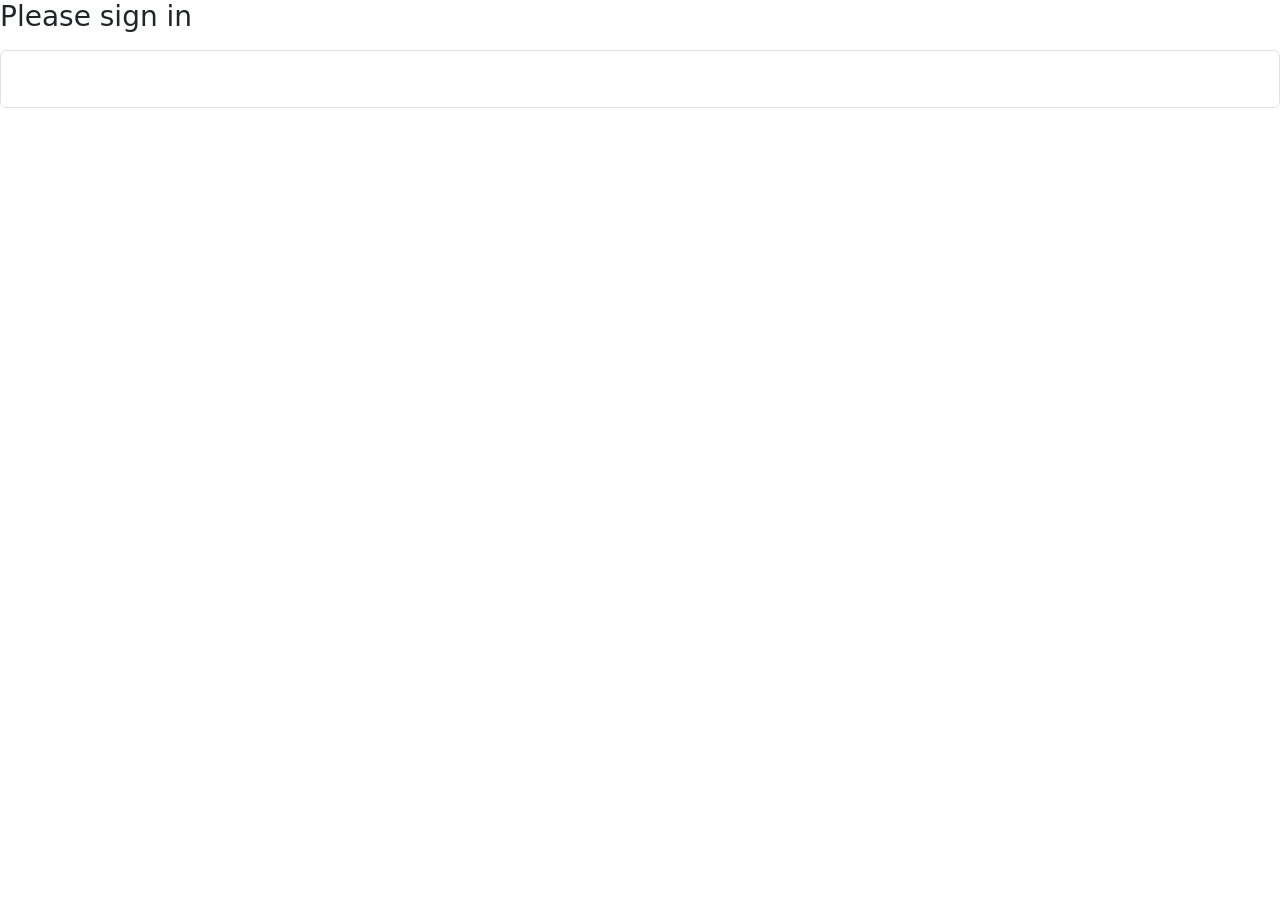
==== templates/auth.html @ d3ced227 "added auth.html" ====
<!-- Link https://getbootstrap.com/docs/5.3/getting-started/introduction/ --> 
<!doctype html>
<html lang="en">
  <head>
    <meta charset="utf-8">
    <meta name="viewport" content="width=device-width, initial-scale=1">
    <title>Auth</title>
    <link href="https://cdn.jsdelivr.net/npm/bootstrap@5.3.3/dist/css/bootstrap.min.css" rel="stylesheet">
  </head>
  <body>
    <main class="form-signin">
      <form>
        <h1 class="h3 mb-3 fw-normal">Please sign in</h1>

        <div class="form-floating">
          <input type="email" class="form-control" id="floatingInput" placeholder="
    </main>
    <script src="https://cdn.jsdelivr.net/npm/bootstrap@5.3.3/dist/js/bootstrap.bundle.min.js"></script>
  </body>
</html>
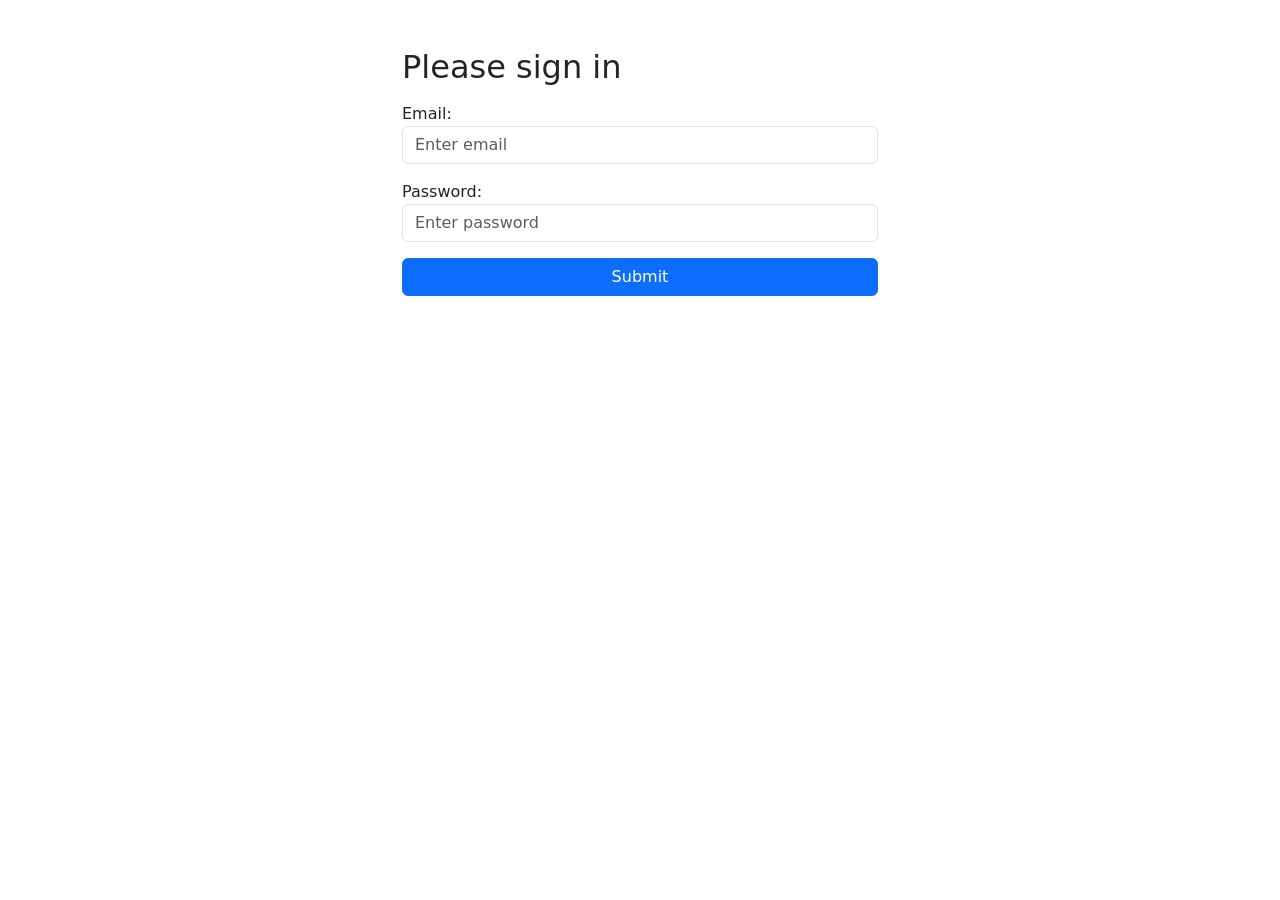
==== commit 98f32464: "update with auth.html" ====
--- a/templates/auth.html
+++ b/templates/auth.html
@@ -1,20 +1,33 @@
-<!-- Link https://getbootstrap.com/docs/5.3/getting-started/introduction/ --> 
-<!doctype html>
+<!-- Link https://www.w3schools.com/bootstrap5/bootstrap_forms.php --> 
+<!DOCTYPE html>
 <html lang="en">
-  <head>
-    <meta charset="utf-8">
-    <meta name="viewport" content="width=device-width, initial-scale=1">
-    <title>Auth</title>
-    <link href="https://cdn.jsdelivr.net/npm/bootstrap@5.3.3/dist/css/bootstrap.min.css" rel="stylesheet">
-  </head>
-  <body>
-    <main class="form-signin">
-      <form>
-        <h1 class="h3 mb-3 fw-normal">Please sign in</h1>
+<head>
+  <title>Bootstrap Example</title>
+  <meta charset="utf-8">
+  <meta name="viewport" content="width=device-width, initial-scale=1">
+  <link href="https://cdn.jsdelivr.net/npm/bootstrap@5.3.8/dist/css/bootstrap.min.css" rel="stylesheet">
+  <script src="https://cdn.jsdelivr.net/npm/bootstrap@5.3.8/dist/js/bootstrap.bundle.min.js"></script>
+</head>
+<body>
 
-        <div class="form-floating">
-          <input type="email" class="form-control" id="floatingInput" placeholder="
-    </main>
-    <script src="https://cdn.jsdelivr.net/npm/bootstrap@5.3.3/dist/js/bootstrap.bundle.min.js"></script>
-  </body>
-</html>+<div class="container mt-5" style="max-width: 500px;">
+  <h2>Please sign in</h2>
+  <form action="/action_page.php">
+    <div class="mb-3 mt-3">
+      <label for="email">Email:</label>
+      <input type="email" class="form-control" id="email" placeholder="Enter email" name="email">
+    </div>
+    <div class="mb-3">
+      <label for="pwd">Password:</label>
+      <input type="password" class="form-control" id="pwd" placeholder="Enter password" name="pswd">
+    </div>
+
+
+    <div class="d-grid gap-2">
+      <button type="submit" class="btn btn-primary w-100">Submit</button>
+    </div>
+  </form>
+</div>
+
+</body>
+</html>
